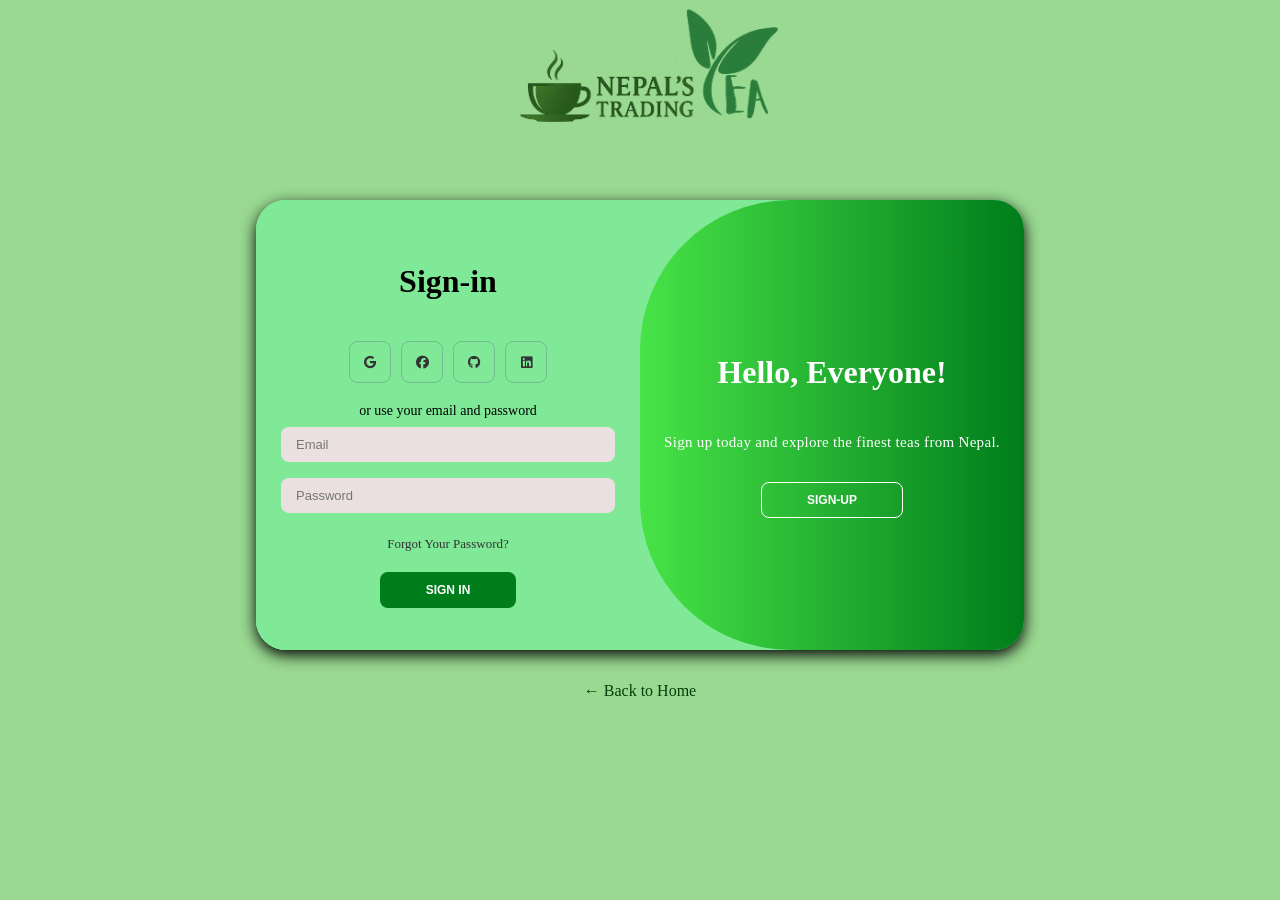
==== loginpage.html @ c8df6c1f "Alsan" ====
<!DOCTYPE html>
<html lang="en">
<head>
    <meta charset="UTF-8">
    <meta name="viewport" content="width=device-width, initial-scale=1.0">
    <title>Welcome to Nepal's Tea Trading</title>
    <link rel="stylesheet" href="https://cdnjs.cloudflare.com/ajax/libs/font-awesome/6.4.2/css/all.min.css">
    <link rel="stylesheet" href="loginpage.css">
</head>
<body>
    <div class="logo"><img src="photo/logo/logo.png"></div>
   <div class="container" id="container">
     <div class="form-container sign-up">
        <form>
            <h1>Create Account</h1>
            <div class="social-icons">
                <a href="#"><i class="fa-brands fa-google"></i></a>
                <a href="#"><i class="fa-brands fa-facebook"></i></a>
                <a href="#"><i class="fa-brands fa-github"></i></a>
                <a href="#"><i class="fa-brands fa-linkedin"></i></a>
            </div>
            <span>or use your email for registration</span>
            <input type="text" placeholder="Name">
            <input type="email" placeholder="Email">
            <input type="password" placeholder="password">
            <button>Sign up</button>
        </form>
     </div>
     <div class="form-container sign-in">
        <form id="signInForm">
            <h1>Sign-in</h1>
            <div class="social-icons">
                <a href="#"><i class="fa-brands fa-google"></i></a>
                <a href="#"><i class="fa-brands fa-facebook"></i></a>
                <a href="#"><i class="fa-brands fa-github"></i></a>
                <a href="#"><i class="fa-brands fa-linkedin"></i></a>
            </div>
            <span>or use your email and password</span>
            <input type="email" id="email" placeholder="Email" required>
            <input type="password" id="password" placeholder="Password" required>
            <a href="#">Forgot Your Password?</a>
            <button type="submit" id="signInButton">Sign in</button>
        </form>
        
     </div>
     <div class="toggle-container">
        <div class="toggle">
            <div class="toggle-panel toggle-left">
            <h1>Welcome Back!</h1>
            <p>We are happy to see you again. Please login to continue your tea journey with Nepal's Tea Trading.</p>
            <button class="hidden" id="login">sign-in</button>
        </div>
        <div class="toggle-panel toggle-right">
            <h1>Hello, Everyone!</h1>
            <p>Sign up today and explore the finest teas from Nepal.</p>        
            <button class="hidden" id="register">sign-up</button>
        </div>
       
        </div>
     </div>
   </div> 
    <a href="nepalsteatrading.html" class="back-link">&larr; Back to Home</a>
   <script src="loginpage.js"></script>
</body>
</html>
---- loginpage.css ----
@import url('https://fonts.googleapis.com/css2?family=Montserrat:ital,wght@0,100..900;1,100..900&family=Winky+Sans:ital,wght@0,300..900;1,300..900&display=swap');
</style>



*{
    margin: 0;
    padding: 0;
    box-sizing: border-box;
    font-family: 'Montserrat',sans-serif;
}




body {
    margin: 0;
    padding: 0;
    height: 100vh;
    background-image: url(photo/background/panitar.svg);
    background-size: cover;
    background-position: center;
    background-repeat: no-repeat;
    background-color: rgb(153, 217, 145);
    background-blend-mode: screen;
    display: flex;
    align-items: center;
    justify-content: center;
    flex-direction: column;
    height: 100vh;
    position: relative;

  }
  .logo {
    position: absolute;
    top: -61px; /* logo sits around 25from top */
    display: flex;
    justify-content: center;
    width: 100%;
    
  }
  .logo img {
    max-height: 316px;
    object-fit: contain;
    z-index: 9999;
    display: inline-block;
  }

  .container{
    background-color:#80e997;
    border-radius: 30px;
    box-shadow: 0 5px 15px rgb(0, 0, 0.35);
    position:relative;
    overflow: hidden;
    width: 768px;
    max-width: 100%;
    min-height: 450px;
  }
   .container p{
    font-size: 15px;
    line-height: 20px;
    letter-spacing: 0.3px;
    margin: 20px 0;
   }

   .container span{
    font-size: 14px;
   }

   .container a{
    color: #333;
    font-size: 13px;
    text-decoration: none;
    margin: 15px 0 10px;
   }

 .container button{
background-color: #007d1b;
color: #fff;
font-size: 12px;
padding: 10px 45px;
font-weight: 600;
border: 1px solid transparent;
border-radius: 8px;
text-transform: uppercase;
margin-top: 10px;
cursor: pointer;
 }

 .container button.hidden{
  background-color: transparent;
  border-color:#fff ;
 }

 .container form{
background-color: #80e997;
display: flex;
align-items: center;
justify-content: center;
flex-direction: column;
padding: 0 40px;
height: 100%;

 }

 .container input{
  background-color: #ebe0e0;
  border: none;
  margin: 8px 0px;
  padding: 10px 15px;
  font-size: 13px;
  border-radius: 8px;
  width: 100%;
  outline: none;
 }

 .form-container{
  position:absolute;
  top: 0;
  height: 100%;
  transition: all 0.6s ease-in-out;
 }
 .sign-in{
  left:0;
  width: 50%;
  z-index: 2;
  
 }
  
.container.active .sign-in{
  transform: translateX(100%);
}

.sign-up{
  left: 0;
  width: 50%;
  z-index: 1;
}
.container.active .sign-up{
  transform: translateX(100%);
  opacity: 1;
  z-index: 3;
  animation: move 0.6s;
}

@keyframes move{
  0%, 49.99%{
    opacity: 1;
    z-index: 1;
  }
  50%, 100%{
    opacity: 1;
    z-index: 5;
  }
}

.social-icons{
  margin: 20px 0;
}

.social-icons a{
  border: 1px solid #72ba90;
  border-radius: 20%;
  display: inline-flex;
  justify-content: center;
  align-items: center;
  margin: 0 3px;
  width: 40px;
  height: 40px;
}

.toggle-container {
  position: absolute;
  top: 0;
  left: 50%;
  width: 50%;
  height: 100%;
  overflow: hidden;
  transition: all 0.6s ease-in-out;
  z-index: 1000;
  border-radius: 150px 0 0 150px;
}

.toggle {
  background: linear-gradient(to right, #47e347, #007d1b);
  color: white;
  height: 100%;
  width: 100%; 
  display: flex;
  align-items: center;
  justify-content: center;
  flex-direction: column;
  transform: translateX(0);
  transition: all 0.6s ease-in-out;

}

.container.active .toggle-container {
  transform: translateX(-100%); /* move container fully to the left */
  border-radius: 0 150px 150px 0;
}

.container.active .toggle {
  transform: translateX(0); /* toggle stays centered */
}

/* Toggle Panels */
.toggle-panel {
  position: absolute;
  width: 100%;
  height: 100%;
  top: 0;
  display: flex;
  align-items: center;
  justify-content: center;
  flex-direction: column;
  padding: 0 30px;
  text-align: center;
  transition: all 0.6s ease-in-out;
}

/* Left */
.toggle-left {
  transform: translateX(-100%); /* hide initially */
}

.container.active .toggle-left {
  transform: translateX(0);
}

/* Right */
.toggle-right {
  transform: translateX(0);
}

.container.active .toggle-right {
  transform: translateX(100%);
}

.back-link {
      margin-top: 2rem;
      display: block;
      color: #004009;
      text-decoration: none;
      font-size: 1rem;
    }


  /* For mobile */
  @media (max-width: 768px) {
body {
  background-image: url(photo/background/mobilepanitar.jpg);
  background-blend-mode: screen;
  display: flex;
  align-items: center;
  justify-content: center;
  flex-direction: row;
  height: 100vh;
  position: relative;
}
  }
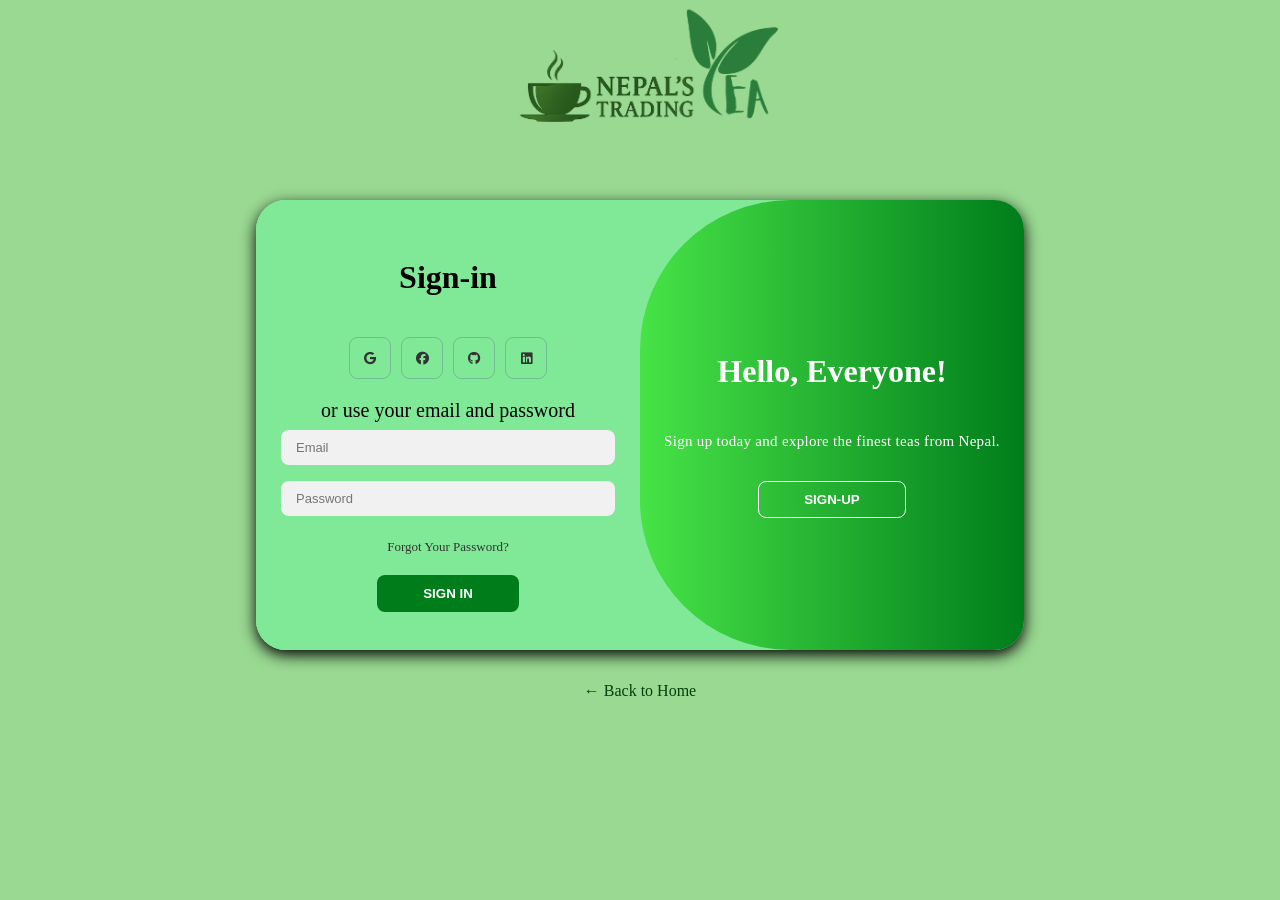
==== commit 7f0c80e2: "Message" ====
--- a/loginpage.html
+++ b/loginpage.html
@@ -16,6 +16,7 @@
             <div class="social-icons">
                 <a href="#"><i class="fa-brands fa-google"></i></a>
                 <a href="#"><i class="fa-brands fa-facebook"></i></a>
+                
                 <a href="#"><i class="fa-brands fa-github"></i></a>
                 <a href="#"><i class="fa-brands fa-linkedin"></i></a>
             </div>
@@ -43,7 +44,7 @@
         </form>
         
      </div>
-     <div class="toggle-container">
+     <di     v class="toggle-container">
         <div class="toggle">
             <div class="toggle-panel toggle-left">
             <h1>Welcome Back!</h1>
--- a/loginpage.css
+++ b/loginpage.css
@@ -1,7 +1,5 @@
 @import url('https://fonts.googleapis.com/css2?family=Montserrat:ital,wght@0,100..900;1,100..900&family=Winky+Sans:ital,wght@0,300..900;1,300..900&display=swap');
 </style>
-
-
 
 *{
     margin: 0;
@@ -64,7 +62,7 @@
    }
 
    .container span{
-    font-size: 14px;
+    font-size: 20px;
    }
 
    .container a{
@@ -77,7 +75,7 @@
  .container button{
 background-color: #007d1b;
 color: #fff;
-font-size: 12px;
+font-size: 15x;
 padding: 10px 45px;
 font-weight: 600;
 border: 1px solid transparent;
@@ -87,10 +85,10 @@
 cursor: pointer;
  }
 
- .container button.hidden{
+  .container button.hidden{
   background-color: transparent;
   border-color:#fff ;
- }
+ } 
 
  .container form{
 background-color: #80e997;
@@ -104,7 +102,7 @@
  }
 
  .container input{
-  background-color: #ebe0e0;
+  background-color: #f1f1f1;
   border: none;
   margin: 8px 0px;
   padding: 10px 15px;
@@ -115,10 +113,12 @@
  }
 
  .form-container{
+
   position:absolute;
   top: 0;
   height: 100%;
   transition: all 0.6s ease-in-out;
+ 
  }
  .sign-in{
   left:0;
@@ -170,6 +170,7 @@
 }
 
 .toggle-container {
+  
   position: absolute;
   top: 0;
   left: 50%;
@@ -189,7 +190,7 @@
   display: flex;
   align-items: center;
   justify-content: center;
-  flex-direction: column;
+  /* flex-direction: column; */
   transform: translateX(0);
   transition: all 0.6s ease-in-out;
 
@@ -246,16 +247,351 @@
     }
 
 
-  /* For mobile */
+  /* For mobile and small tablets */
+  @media (max-width: 1000px) {
+    body {
+      background-image: url(photo/background/mobilepanitar.jpg);
+      background-blend-mode: screen;
+      display: flex;
+      align-items: center;
+      justify-content: center;
+      flex-direction: column;
+      height: 100vh;
+      position: relative;
+      padding: 20px;
+    }
+
+    .logo {
+      position: static;
+      top: auto;
+      margin-bottom: 20px;
+    }
+
+    .logo img {
+      max-height: 120px;
+    }
+
+    .container {
+      width: 100%;
+      max-width: 450px;
+      min-height: 70vh;
+      height: auto;
+      flex-direction: column;
+      display: flex;
+      position: relative;
+    }
+    
+    .container form {
+      background-color: #80e997;
+      display: flex;
+      position: absolute;
+      left: 13%;
+      top: -18%;
+      align-items: center;
+      justify-content: center;
+      flex-direction: column;
+      height: 100%;
+    }
+
+    /* Mobile: Stack forms vertically */
+    .form-container {
+      position: static;
+      width: 100%;
+      height: 50%;
+      min-height: 300px;
+      transition: all 0.6s ease-in-out;
+      flex: 1;
+    }
+
+    .sign-in {
+      width: 100%;
+      position: relative;
+      z-index: 2;
+      transform: translateY(0);
+    }
+
+    .container.active .sign-in {
+      transform: translateY(-100%);
+    }
+
+    .sign-up {
+      width: 100%;
+      position: absolute;
+      top: 100%;
+      z-index: 1;
+      transform: translateY(0);
+    }
+
+    .container.active .sign-up {
+      transform: translateY(-100%);
+      opacity: 1;
+      z-index: 3;
+      animation: moveVertical 0.6s;
+    }
+
+    @keyframes moveVertical {
+      0%, 49.99% {
+        opacity: 0;
+        z-index: 1;
+        transform: translateY(0);
+      }
+      50%, 100% {
+        opacity: 1;
+        z-index: 5;
+        transform: translateY(-100%);
+      }
+    }
+
+    /* Mobile toggle container */
+    .toggle-container {
+      position: absolute;
+      top: 68%;
+      left: -31px;
+      width: 116%;
+      margin-top: auto;
+      min-height: 200px;
+      border-radius: 100px 100px 0px 0px;
+    }
+
+    .toggle {
+      background: linear-gradient(to bottom, #47e347, #007d1b);
+      width: 100%;
+      height: 100%;
+      transform: translateY(0);
+      transition: all 0.6s ease-in-out;
+    }
+
+    .container.active .toggle-container {
+        transform: translateY(0);
+        border-radius: 0 0 100px 100px;
+        order: -1;
+        margin-top: 0;
+        margin-bottom: auto;
+        height: 44%;
+        top: -54px;
+        left: -31px;
+    }
+
+    .container.active .toggle {
+      transform: translateY(0);
+    }
+    
+    .toggle-panel {
+      position: absolute;
+      width: 100%;
+      height: 100%;
+      top: -222px;
+      display: flex;
+      align-items: center;
+      justify-content: center;
+      flex-direction: column;
+      padding: 0 30px;
+      text-align: center;
+      transition: all 0.6s ease-in-out;
+    }
+    /* Mobile toggle panels - only when container is active */
+    .container.active .toggle-panel {
+      position: absolute;
+      top: 0;
+      left: 0;
+      right: 0;
+      bottom: 0;
+      padding: 30px 20px;
+      text-align: center;
+      display: flex;
+      flex-direction: column;
+      justify-content: center;
+      align-items: center;
+      height: 100%;
+      width: 100%;
+    }
+
+    .container.active .toggle-panel h1 {
+      font-size: 1.6rem;
+      margin-bottom: 15px;
+      color: white;
+      font-weight: bold;
+    }
+
+    .container.active .toggle-panel p {
+      font-size: 16px;
+      line-height: 1.5;
+      margin-bottom: 20px;
+      color: white;
+      max-width: 90%;
+    }
+
+    .container.active .toggle-panel button {
+      padding: 14px 35px;
+      font-size: 15px;
+      background-color: transparent;
+      border: 2px solid white;
+      color: white;
+      border-radius: 25px;
+      cursor: pointer;
+      transition: all 0.3s ease;
+      font-weight: bold;
+      text-transform: uppercase;
+    }
+
+    .container.active .toggle-panel button:hover {
+      background-color: white;
+      color: #007d1b;
+    }
+
+    .toggle-left {
+      transform: translateY(100%);
+    }
+
+    .container.active .toggle-left {
+      transform: translateY(0);
+    }
+
+    .toggle-right {
+      transform: translateY(0);
+    }
+
+    .container.active .toggle-right {
+      transform: translateY(-100%);
+    }
+
+    /* Adjust form styling for mobile */
+    .container form {
+      padding: 20px;
+    }
+
+    .container p {
+      font-size: 14px;
+      line-height: 18px;
+    }
+
+    .container h1 {
+      font-size: 1.5rem;
+      margin-bottom: 15px;
+    }
+
+    .container input {
+      margin: 6px 0;
+      padding: 12px 15px;
+      font-size: 14px;
+    }
+
+    .container button {
+      padding: 12px 40px;
+      font-size: 14px;
+      margin-top: 15px;
+    }
+
+    .social-icons {
+      margin: 15px 0;
+    }
+
+    .social-icons a {
+      width: 35px;
+      height: 35px;
+      margin: 0 2px;
+    }
+  }
+
+  /* For mobile phones only */
   @media (max-width: 768px) {
-body {
-  background-image: url(photo/background/mobilepanitar.jpg);
-  background-blend-mode: screen;
-  display: flex;
-  align-items: center;
-  justify-content: center;
-  flex-direction: row;
-  height: 100vh;
-  position: relative;
-}
-  }+    .container {
+      max-width: 400px;
+    }
+
+    .logo img {
+      max-height: 100px;
+    }
+  }
+
+  /* Extra small screens */
+  @media (max-width: 480px) {
+    .container {
+      margin: 10px;
+      min-height: 65vh;
+    }
+
+    .logo img {
+      max-height: 100px;
+    }
+
+
+    .container form {
+      padding: 15px;
+    }
+
+    .container h1 {
+      font-size: 1.3rem;
+    }
+
+    .container input {
+      padding: 10px 12px;
+      font-size: 13px;
+    }
+
+    .container button {
+      padding: 10px 35px;
+      font-size: 13px;
+    }
+    .toggle-panel {
+      position: absolute;
+      width: 100%;
+      height: 100%;
+      top: -54px;
+      display: flex;
+      align-items: center;
+      justify-content: center;
+      flex-direction: column;
+      padding: 0 30px;
+      text-align: center;
+      transition: all 0.6s ease-in-out;
+    }
+    /* Mobile toggle panels - only when container is active */
+    .container.active .toggle-panel {
+      position: absolute;
+      top: 0;
+      left: 0;
+      right: 0;
+      bottom: 0;
+      padding: 30px 20px;
+      text-align: center;
+      display: flex;
+      flex-direction: column;
+      justify-content: center;
+      align-items: center;
+      height: 100%;
+      width: 100%;
+    }
+
+    .toggle-container {
+      height: 50%;
+      min-height: 180px;
+    }
+
+    .container.active .toggle-panel {
+      padding: 25px 15px;
+      top: 0;
+      left: 0;
+      right: 0;
+      bottom: 0;
+      width: 100%;
+    }
+
+    .container.active .toggle-panel h1 {
+      font-size: 1.3rem;
+      margin-bottom: 12px;
+    }
+
+    .container.active .toggle-panel p {
+      font-size: 14px;
+      line-height: 1.4;
+      margin-bottom: 15px;
+      max-width: 95%;
+    }
+
+    .container.active .toggle-panel button {
+      padding: 10px 25px;
+      font-size: 13px;
+    }
+  }
+  
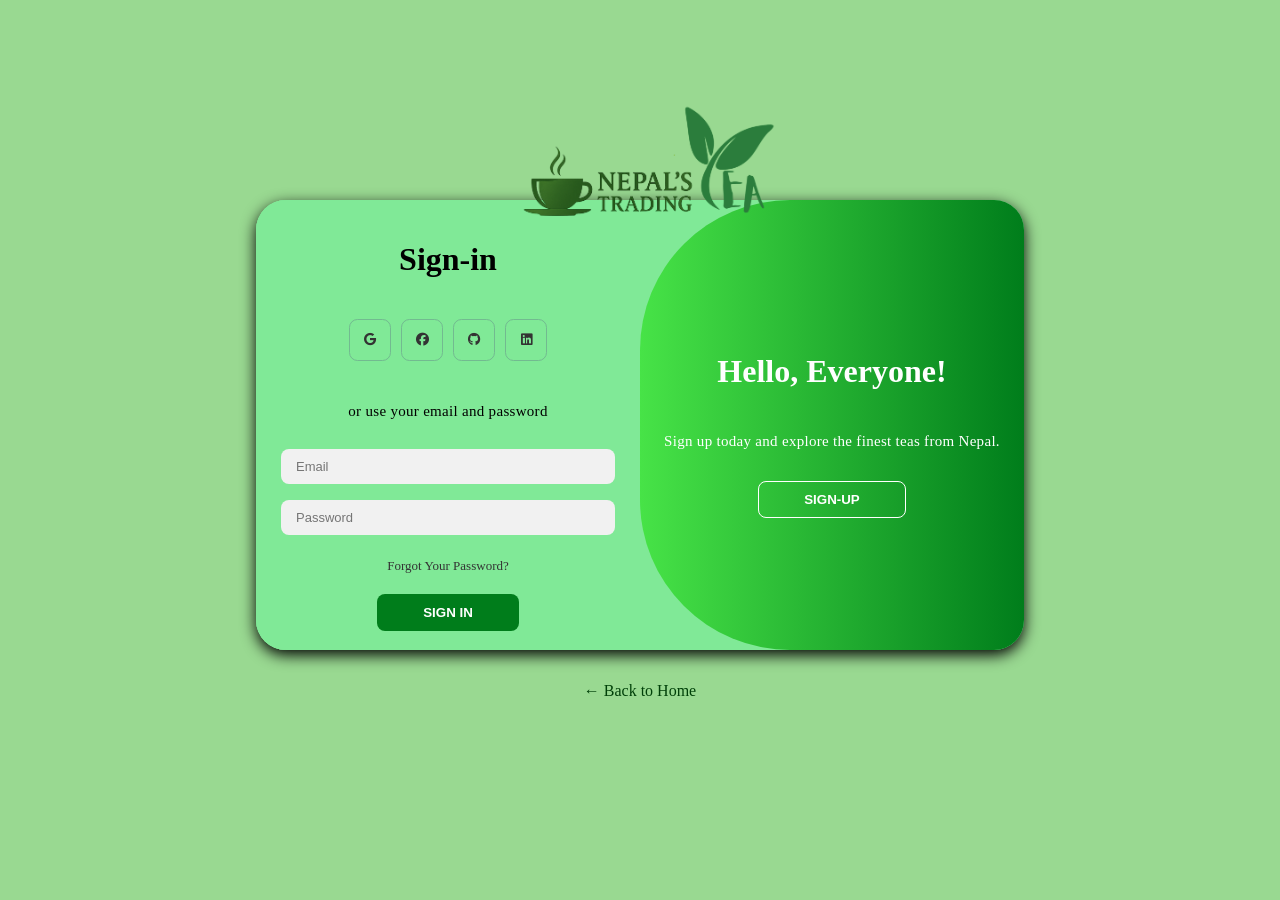
==== commit 1a052c37: "all responsive" ====
--- a/loginpage.html
+++ b/loginpage.html
@@ -20,7 +20,7 @@
                 <a href="#"><i class="fa-brands fa-github"></i></a>
                 <a href="#"><i class="fa-brands fa-linkedin"></i></a>
             </div>
-            <span>or use your email for registration</span>
+           <div class="txt"><span><p>or use your email for registration</p></span></div>
             <input type="text" placeholder="Name">
             <input type="email" placeholder="Email">
             <input type="password" placeholder="password">
@@ -36,7 +36,7 @@
                 <a href="#"><i class="fa-brands fa-github"></i></a>
                 <a href="#"><i class="fa-brands fa-linkedin"></i></a>
             </div>
-            <span>or use your email and password</span>
+            <div class="txt"><span><p>or use your email and password</p></span></div>
             <input type="email" id="email" placeholder="Email" required>
             <input type="password" id="password" placeholder="Password" required>
             <a href="#">Forgot Your Password?</a>
@@ -60,7 +60,7 @@
         </div>
      </div>
    </div> 
-    <a href="nepalsteatrading.html" class="back-link">&larr; Back to Home</a>
+    <a href="index.html" class="back-link">&larr; Back to Home</a>
    <script src="loginpage.js"></script>
 </body>
 </html>
--- a/loginpage.css
+++ b/loginpage.css
@@ -38,11 +38,13 @@
     
   }
   .logo img {
-    max-height: 316px;
+    position: absolute;
+    top: 100px;
+    max-height: 306px;
     object-fit: contain;
     z-index: 9999;
     display: inline-block;
-  }
+}
 
   .container{
     background-color:#80e997;
@@ -512,7 +514,11 @@
     }
 
     .logo img {
-      max-height: 100px;
+      max-height: 200px;
+      position: absolute;
+      top: 10px;
+      left:100px;
+      width: auto;
     }
 
 
@@ -521,8 +527,20 @@
     }
 
     .container h1 {
-      font-size: 1.3rem;
-    }
+     position: relative;
+     top: 10px;
+     left: -15px;
+      font-size: 20px;
+    }
+
+    .social-icons{
+       position: relative;
+     top: 10px;
+     left: -15px;
+    }
+  .txt p{
+    font-size: 15px;
+  }
 
     .container input {
       padding: 10px 12px;
@@ -530,7 +548,7 @@
     }
 
     .container button {
-      padding: 10px 35px;
+      padding: 8px 35px;
       font-size: 13px;
     }
     .toggle-panel {
@@ -593,5 +611,26 @@
       padding: 10px 25px;
       font-size: 13px;
     }
+    .container p{
+      font-size: 13px;
+      text-align: center;
+    }
+
+    .container.active .toggle-panel p {
+        font-size: 11px;
+        line-height: 1.4;
+        position: relative;
+        right: 10px;
+        margin: 15px;
+        max-width: 90%;
+    }
+
+        .container button {
+        padding: 8px 35px;
+        font-size: 13px;
+        position: relative;
+        left: -15px;
+    }
+
   }
   
